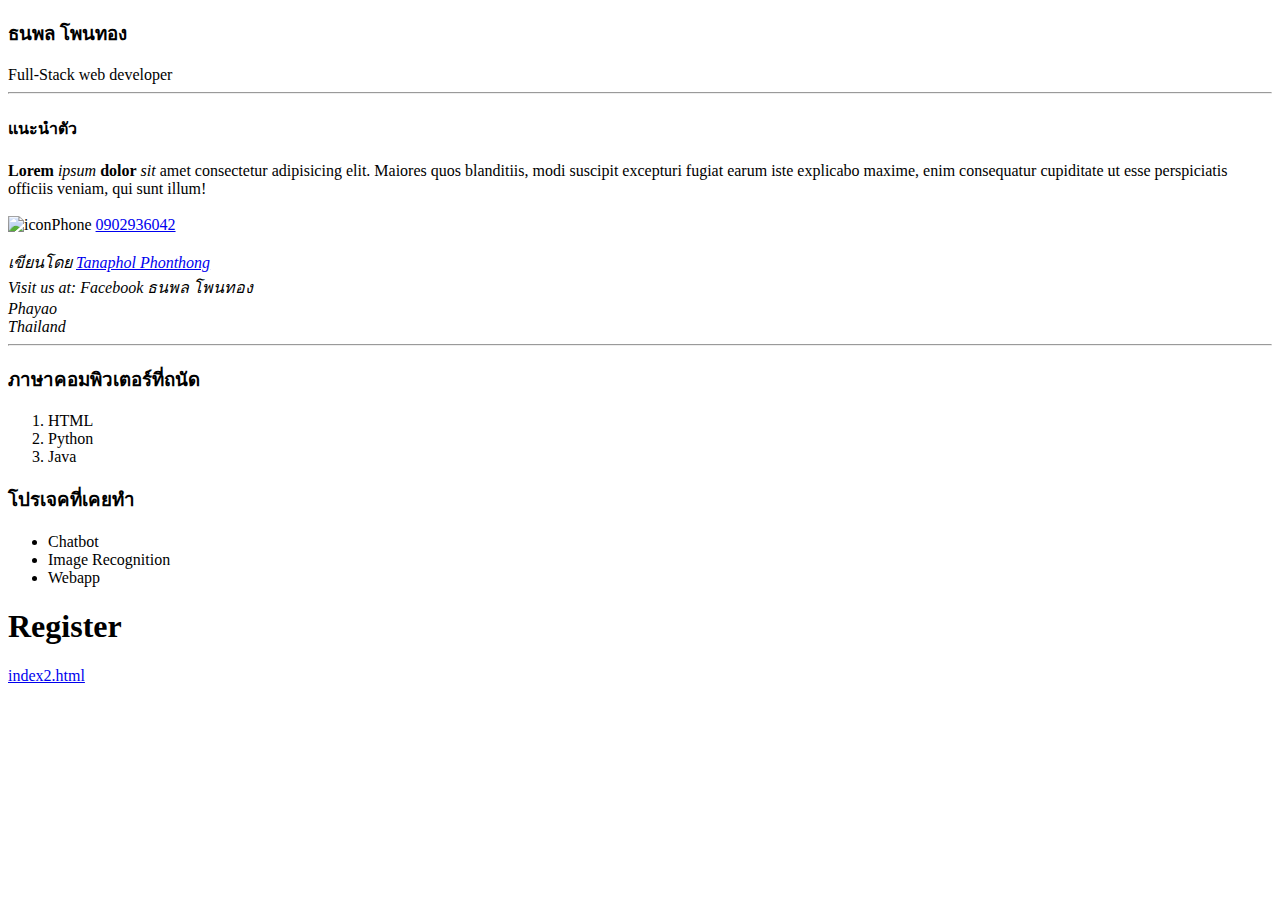
==== index.html @ 68a24c13 "Add files via upload" ====
<!DOCTYPE html>
<html lang="en">
  <head>
    <meta charset="UTF-8" />
    <meta name="viewport" content="width=device-width, initial-scale=1.0" />
    <title>เรซูเม่ของฉัน</title>
  </head>
  <body>
    <h3>ธนพล โพนทอง</h3>
    Full-Stack web developer
    <hr />
    <h4>แนะนำตัว</h4>
    <p>
      <b>Lorem</b> <em>ipsum</em> <strong>dolor</strong> <i>sit</i> amet consectetur adipisicing elit. Maiores quos
      blanditiis, modi suscipit excepturi fugiat earum iste explicabo maxime,
      enim consequatur cupiditate ut esse perspiciatis officiis veniam, qui sunt
      illum! <br />
      <br />
      <img src="smartphone-call.png" alt="iconPhone" width="100" height="100"/>
      <a href="tel:0902936042">0902936042</a> <br>
      <address>
        เขียนโดย <a href="tanaphol.phonthong@gmail.com">Tanaphol Phonthong</a> <br>
        Visit us at: Facebook ธนพล โพนทอง <br>
        Phayao <br>
        Thailand
      </address>
      <hr>
      <h3>ภาษาคอมพิวเตอร์ที่ถนัด</h3>
      <ol>
        <li>HTML</li>
        <li>Python</li>
        <li>Java</li>
      </ol>
      <h3>โปรเจคที่เคยทำ</h3>
      <ul>
        <li>Chatbot</li>
        <li>Image Recognition</li>
        <li>Webapp</li>
      </ul>
    
    </p>
  </body>
  <body>
    <h1>Register</h1>
    <p><a href="index2.html">index2.html</a></p>
  </body>
</html>
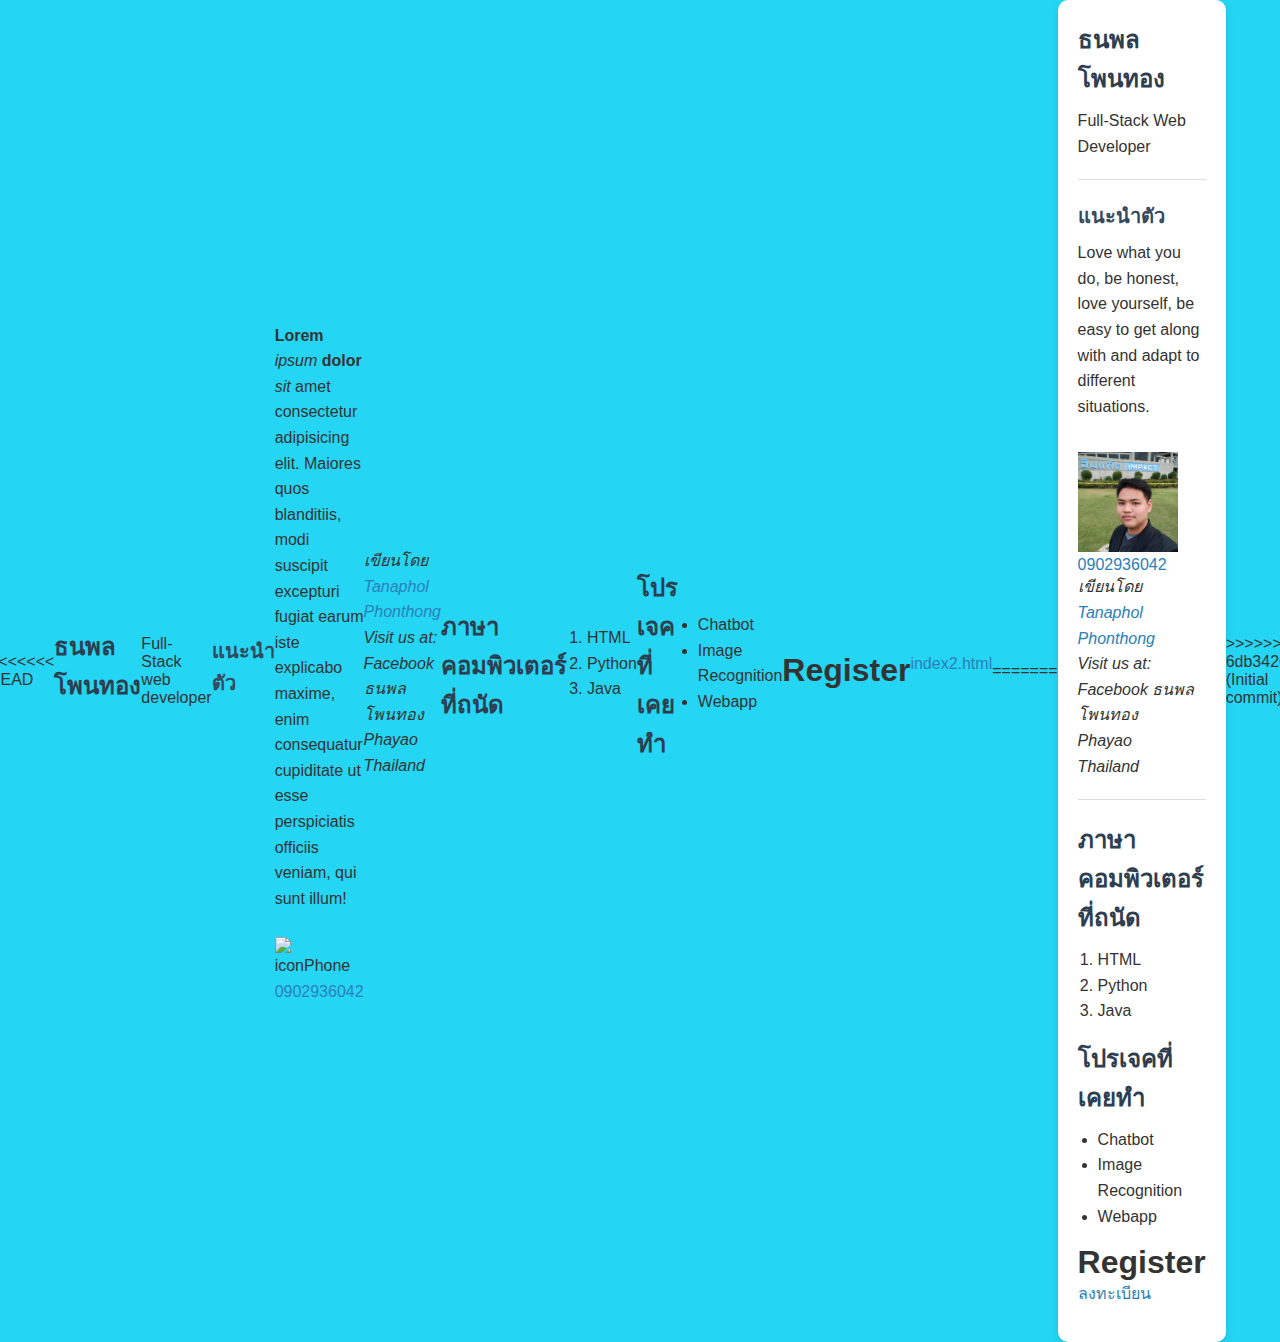
==== commit 38633dc2: "Initial commit" ====
--- a/index.html
+++ b/index.html
@@ -1,5 +1,6 @@
 <!DOCTYPE html>
 <html lang="en">
+<<<<<<< HEAD
   <head>
     <meta charset="UTF-8" />
     <meta name="viewport" content="width=device-width, initial-scale=1.0" />
@@ -45,3 +46,56 @@
     <p><a href="index2.html">index2.html</a></p>
   </body>
 </html>
+=======
+
+<head>
+    <meta charset="UTF-8" />
+    <meta name="viewport" content="width=device-width, initial-scale=1.0" />
+    <meta name="description" content="เรซูเม่ ธนพล โพนทอง, Full-Stack Web Developer" />
+    <title>เรซูเม่ของฉัน</title>
+    <!-- Link to external CSS file -->
+    <link rel="stylesheet" href="style.css" />
+</head>
+
+<body>
+    <div class="container">
+        <h3>ธนพล โพนทอง</h3>
+        <p>Full-Stack Web Developer</p>
+        <hr />
+        <h4>แนะนำตัว</h4>
+        <p>
+            Love what you do, be honest, love yourself, be easy to get along with and adapt to different situations.
+        </p>
+        <br />
+        <img src="5678.jpg" alt="iconPhone" width="100" height="100" />
+        <a href="tel:0902936042">0902936042</a> <br>
+
+        <address>
+            เขียนโดย <a href="mailto:tanaphol.phonthong@gmail.com">Tanaphol Phonthong</a> <br>
+            Visit us at: Facebook ธนพล โพนทอง <br>
+            Phayao <br>
+            Thailand
+        </address>
+        <hr />
+
+        <h3>ภาษาคอมพิวเตอร์ที่ถนัด</h3>
+        <ol>
+            <li>HTML</li>
+            <li>Python</li>
+            <li>Java</li>
+        </ol>
+
+        <h3>โปรเจคที่เคยทำ</h3>
+        <ul>
+            <li>Chatbot</li>
+            <li>Image Recognition</li>
+            <li>Webapp</li>
+        </ul>
+
+        <h1>Register</h1>
+        <p><a href="index2.html">ลงทะเบียน</a></p>
+    </div>
+</body>
+
+</html>
+>>>>>>> 6db3426 (Initial commit)
--- a/style.css
+++ b/style.css
@@ -0,0 +1,78 @@
+/* General reset for padding and margins */
+* {
+    margin: 0;
+    padding: 0;
+    box-sizing: border-box;
+}
+
+/* Body styling for overall background and text color */
+body {
+    font-family: Arial, sans-serif;
+    background-color: #25d5f4;
+    /* Light grey background for better readability */
+    color: #333;
+    /* Dark grey for text */
+    display: flex;
+    justify-content: center;
+    align-items: center;
+    min-height: 100vh;
+}
+
+/* Centered container with padding and max-width */
+.container {
+    background-color: #fff;
+    /* White background for content area */
+    padding: 20px;
+    max-width: 600px;
+    border-radius: 10px;
+    box-shadow: 0 4px 8px rgba(0, 0, 0, 0.1);
+}
+
+/* Heading styles for clearer hierarchy */
+h3 {
+    color: #2c3e50;
+    text-align: left;
+    margin-bottom: 10px;
+    font-size: 24px;
+}
+
+h4 {
+    color: #34495e;
+    margin-bottom: 8px;
+    font-size: 20px;
+}
+
+/* Content text alignment and spacing */
+p,
+address,
+ol,
+ul {
+    text-align: left;
+    margin-bottom: 15px;
+    line-height: 1.6;
+}
+
+/* Link styling */
+a {
+    color: #2980b9;
+    /* Blue for links */
+    text-decoration: none;
+}
+
+a:hover {
+    text-decoration: underline;
+}
+
+/* Lists styling */
+ol,
+ul {
+    padding-left: 20px;
+}
+
+/* Horizontal rule styling for divider lines */
+hr {
+    border: none;
+    height: 1px;
+    background-color: #ddd;
+    margin: 20px 0;
+}